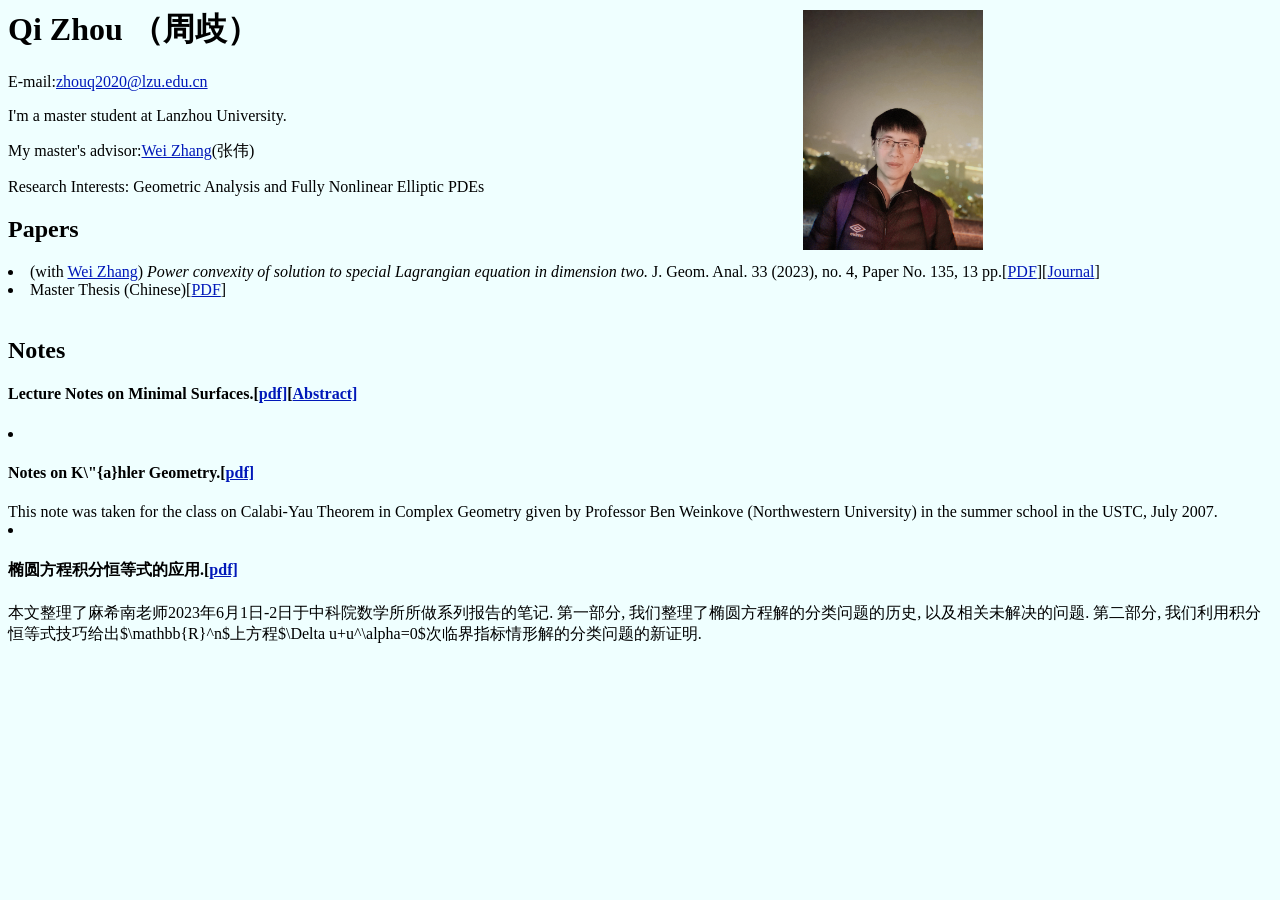
==== index.htm @ 66db91a6 "Update index.htm" ====
<html lang="en" dir="ltr">
  <head>
    <title> Qi Zhou's Homepage</title>
 </head>
<body text="#000000" link="#0118B9" vlink="#4466dd" alink="#99CC32" 
bgcolor="#efffff">
<script type="text/javascript">
function toggleDisplay(abst) {if(document.getElementById(abst).style.display == "none"){document.getElementById(abst).style.display = "";}
else {document.getElementById(abst).style.display = "none";}}
</script>
    <h1>Qi Zhou （周歧）</h1>
    <p></p>
  <p>E-mail:<a href="mailto:zhouq2020@lzu.edu.cn">zhouq2020@lzu.edu.cn</a></p>
    <p> I'm a master student at Lanzhou University.</p>
  
    <p> My master's advisor:<a href="http://mathteacher.lzu.edu.cn/system/TeacherProfileqt/content2.jsp?id=46">Wei Zhang</a>(张伟)</p>
  
    <p> Research Interests: Geometric Analysis and Fully Nonlinear Elliptic PDEs</p>
  <p></p>

<div style="position: absolute; left: 800px; top: 10px;">
<IMG SRC="http://zhouqimath516.github.io/Homegpage.jpg",HEIGHT=240 WIDTH=180 align="RIGHT"> 
</div>
<h2>Papers</h2>
    <li> (with <a href="http://mathteacher.lzu.edu.cn/system/TeacherProfileqt/content2.jsp?id=46">Wei Zhang</a>) 
        <i> Power convexity of solution to special Lagrangian equation in dimension two.</i> J. Geom. Anal. 33 (2023), no. 4, Paper No. 135, 13 pp.[<a href="https://zhouqimath516.github.io/Publications and Preprints/Zhang-Zhou-JGA2023.pdf">PDF</a>][<a href="https://link.springer.com/article/10.1007/s12220-022-01186-6">Journal</a>]<br>
    <li> Master Thesis (Chinese)[<a href="https://zhouqimath516.github.io/Publications and Preprints/MasterThesis.pdf">PDF</a>]</li><br>
<h2>Notes</h2>
     <h4>Lecture Notes on Minimal Surfaces.[<a href="http://zhouqimath516.github.io/notes/Minimal Surface.pdf" target="_blank">pdf]</a>[<a href="javascript:;" onclick="toggleDisplay('Ma');">Abstract]</a></h4>
        <div id="Kahler" style="display: none">                                                                                                                                                     
          <abstract>
            <p>
              This lecture note was taken for the class on minimal surfaces given by Professor Chao Xia (Xiamen University) in the summer school on Differential Geometry in the Hangzhou Dianzi University, July 2021. The class includes three parts, geometry of submanifolds, Bernstein theorem and Plateau problem. However, this note contains only the first two parts (The Plateau problem is just an introduction in the class).
            </p>
          </abstract>
        </div>
    <li> <h4>Notes on K\"{a}hler Geometry.[<a href="http://zhouqimath516.github.io/notes/Lecture Notes on Kahler Geometry.pdf" target="_blank">pdf]</a></h4></li>
     This note was taken for the class on Calabi-Yau Theorem in Complex Geometry given by Professor Ben Weinkove (Northwestern University) in the summer school in the USTC, July 2007.
    <li> <h4>椭圆方程积分恒等式的应用.[<a href="http://zhouqimath516.github.io/notes/Obata'sTechnique.pdf" target="_blank">pdf]</a></h4></li>
     本文整理了麻希南老师2023年6月1日-2日于中科院数学所所做系列报告的笔记. 第一部分, 我们整理了椭圆方程解的分类问题的历史, 以及相关未解决的问题. 第二部分, 我们利用积分恒等式技巧给出$\mathbb{R}^n$上方程$\Delta u+u^\alpha=0$次临界指标情形解的分类问题的新证明.
 </body>
</html>
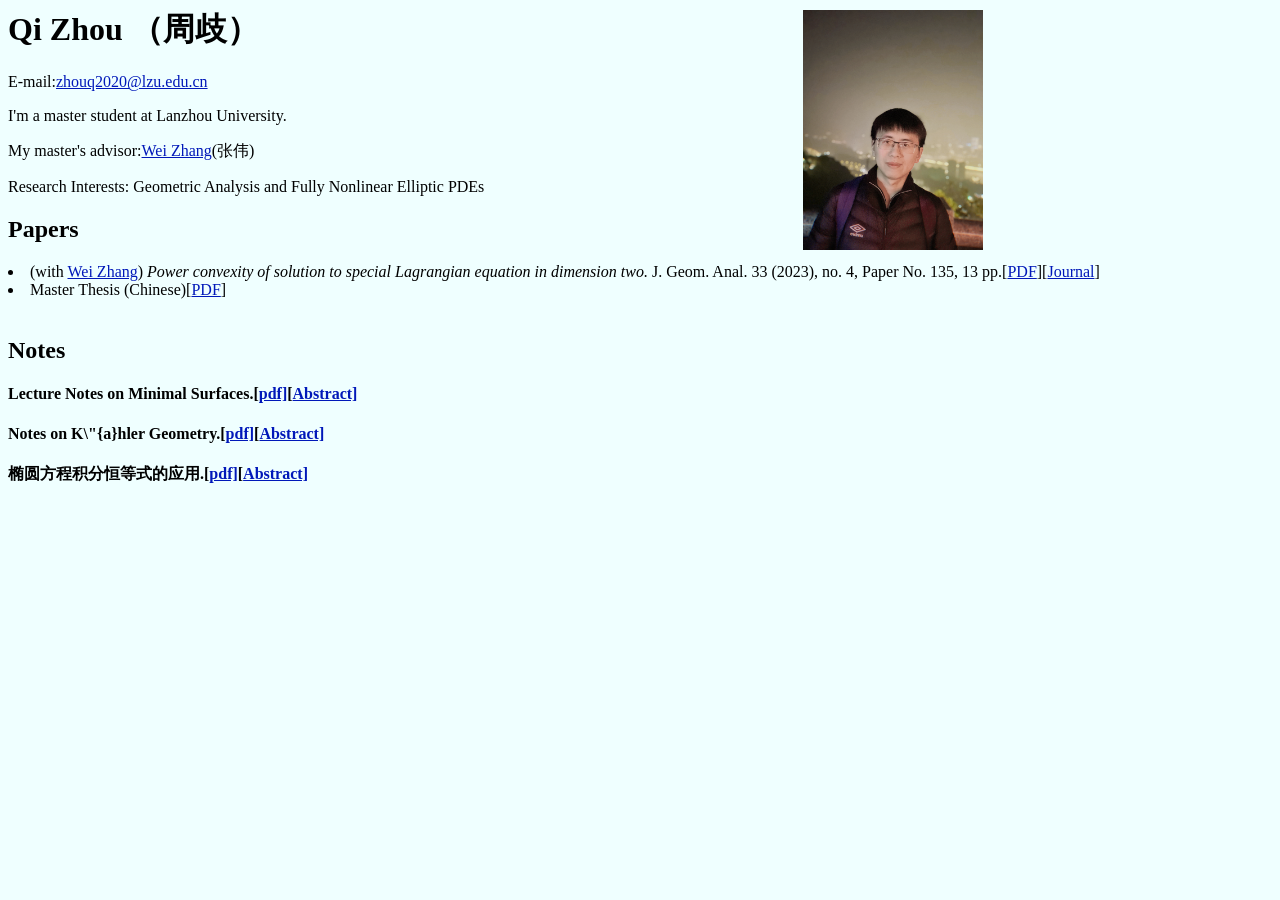
==== commit 631c846f: "Update index.htm" ====
--- a/index.htm
+++ b/index.htm
@@ -26,7 +26,7 @@
         <i> Power convexity of solution to special Lagrangian equation in dimension two.</i> J. Geom. Anal. 33 (2023), no. 4, Paper No. 135, 13 pp.[<a href="https://zhouqimath516.github.io/Publications and Preprints/Zhang-Zhou-JGA2023.pdf">PDF</a>][<a href="https://link.springer.com/article/10.1007/s12220-022-01186-6">Journal</a>]<br>
     <li> Master Thesis (Chinese)[<a href="https://zhouqimath516.github.io/Publications and Preprints/MasterThesis.pdf">PDF</a>]</li><br>
 <h2>Notes</h2>
-     <h4>Lecture Notes on Minimal Surfaces.[<a href="http://zhouqimath516.github.io/notes/Minimal Surface.pdf" target="_blank">pdf]</a>[<a href="javascript:;" onclick="toggleDisplay('Ma');">Abstract]</a></h4>
+     <h4>Lecture Notes on Minimal Surfaces.[<a href="http://zhouqimath516.github.io/notes/Minimal Surface.pdf" target="_blank">pdf]</a>[<a href="javascript:;" onclick="toggleDisplay('Kahler');">Abstract]</a></h4>
         <div id="Kahler" style="display: none">                                                                                                                                                     
           <abstract>
             <p>
@@ -34,10 +34,22 @@
             </p>
           </abstract>
         </div>
-    <li> <h4>Notes on K\"{a}hler Geometry.[<a href="http://zhouqimath516.github.io/notes/Lecture Notes on Kahler Geometry.pdf" target="_blank">pdf]</a></h4></li>
-     This note was taken for the class on Calabi-Yau Theorem in Complex Geometry given by Professor Ben Weinkove (Northwestern University) in the summer school in the USTC, July 2007.
-    <li> <h4>椭圆方程积分恒等式的应用.[<a href="http://zhouqimath516.github.io/notes/Obata'sTechnique.pdf" target="_blank">pdf]</a></h4></li>
-     本文整理了麻希南老师2023年6月1日-2日于中科院数学所所做系列报告的笔记. 第一部分, 我们整理了椭圆方程解的分类问题的历史, 以及相关未解决的问题. 第二部分, 我们利用积分恒等式技巧给出$\mathbb{R}^n$上方程$\Delta u+u^\alpha=0$次临界指标情形解的分类问题的新证明.
+    <h4>Notes on K\"{a}hler Geometry.[<a href="http://zhouqimath516.github.io/notes/Lecture Notes on Kahler Geometry.pdf" target="_blank">pdf]</a>[<a href="javascript:;" onclick="toggleDisplay('Minimal');">Abstract]</a></h4>
+        <div id="Minimal" style="display: none">                                                                                                                                                     
+          <abstract>
+            <p>
+             This note was taken for the class on Calabi-Yau Theorem in Complex Geometry given by Professor Ben Weinkove (Northwestern University) in the summer school in the USTC, July 2007.
+            </p>
+          </abstract>
+        </div>
+    <h4>椭圆方程积分恒等式的应用.[<a href="http://zhouqimath516.github.io/notes/Obata'sTechnique.pdf" target="_blank">pdf]</a>[<a href="javascript:;" onclick="toggleDisplay('Obata');">Abstract]</a></h4>
+        <div id="Obata" style="display: none">                                                                                                                                                     
+          <abstract>
+            <p>
+                本文整理了麻希南老师2023年6月1日-2日于中科院数学所所做系列报告的笔记. 第一部分, 我们整理了椭圆方程解的分类问题的历史, 以及相关未解决的问题. 第二部分, 我们利用积分恒等式技巧给出$\mathbb{R}^n$上方程$\Delta u+u^\alpha=0$次临界指标情形解的分类问题的新证明.
+            </p>
+          </abstract>
+        </div>   
  </body>
 </html>   
 
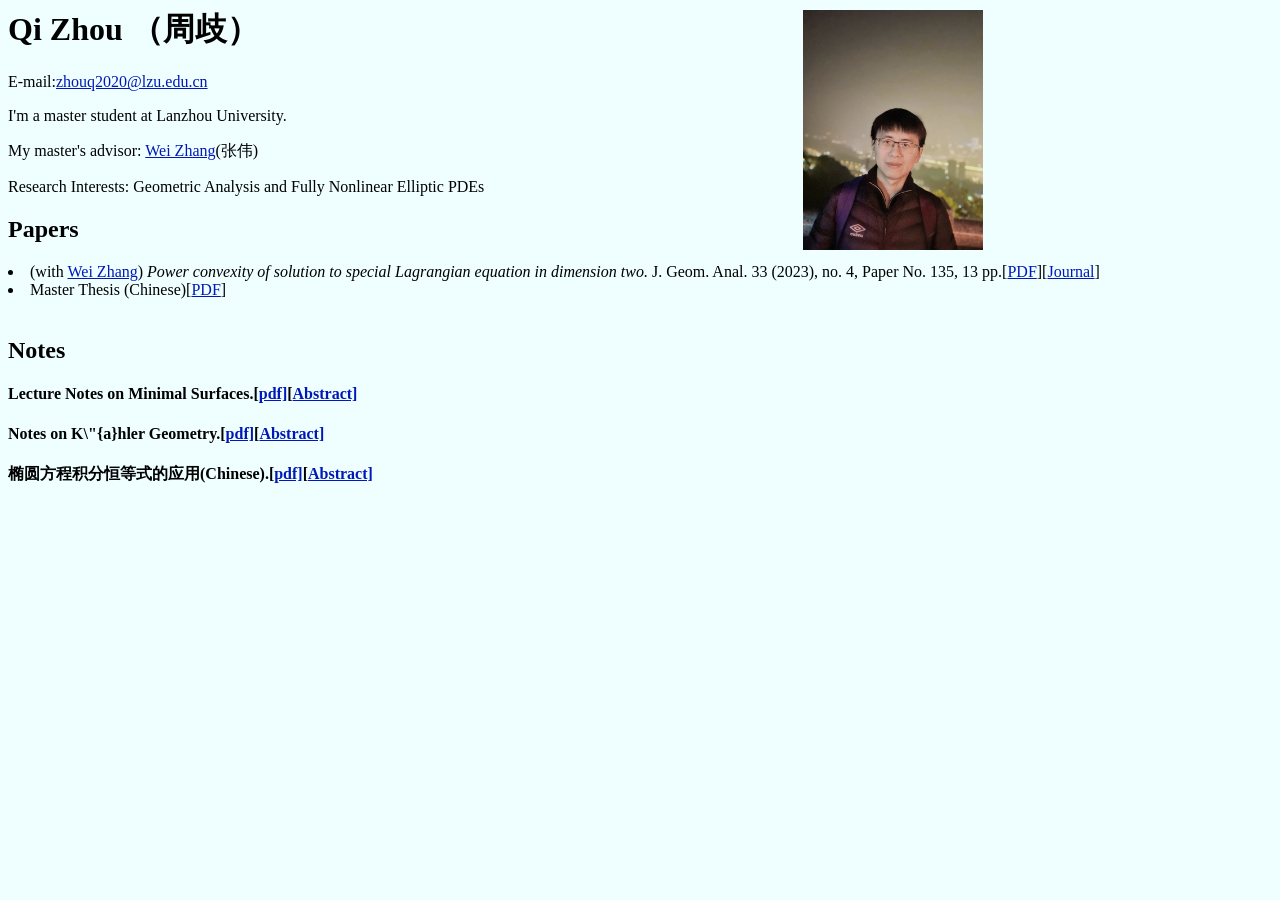
==== commit 04e8ca13: "Update index.htm" ====
--- a/index.htm
+++ b/index.htm
@@ -13,7 +13,7 @@
   <p>E-mail:<a href="mailto:zhouq2020@lzu.edu.cn">zhouq2020@lzu.edu.cn</a></p>
     <p> I'm a master student at Lanzhou University.</p>
   
-    <p> My master's advisor:<a href="http://mathteacher.lzu.edu.cn/system/TeacherProfileqt/content2.jsp?id=46">Wei Zhang</a>(张伟)</p>
+    <p> My master's advisor: <a href="http://mathteacher.lzu.edu.cn/system/TeacherProfileqt/content2.jsp?id=46">Wei Zhang</a>(张伟)</p>
   
     <p> Research Interests: Geometric Analysis and Fully Nonlinear Elliptic PDEs</p>
   <p></p>
@@ -42,7 +42,7 @@
             </p>
           </abstract>
         </div>
-    <h4>椭圆方程积分恒等式的应用.[<a href="http://zhouqimath516.github.io/notes/Obata'sTechnique.pdf" target="_blank">pdf]</a>[<a href="javascript:;" onclick="toggleDisplay('Obata');">Abstract]</a></h4>
+    <h4>椭圆方程积分恒等式的应用(Chinese).[<a href="http://zhouqimath516.github.io/notes/Obata'sTechnique.pdf" target="_blank">pdf]</a>[<a href="javascript:;" onclick="toggleDisplay('Obata');">Abstract]</a></h4>
         <div id="Obata" style="display: none">                                                                                                                                                     
           <abstract>
             <p>
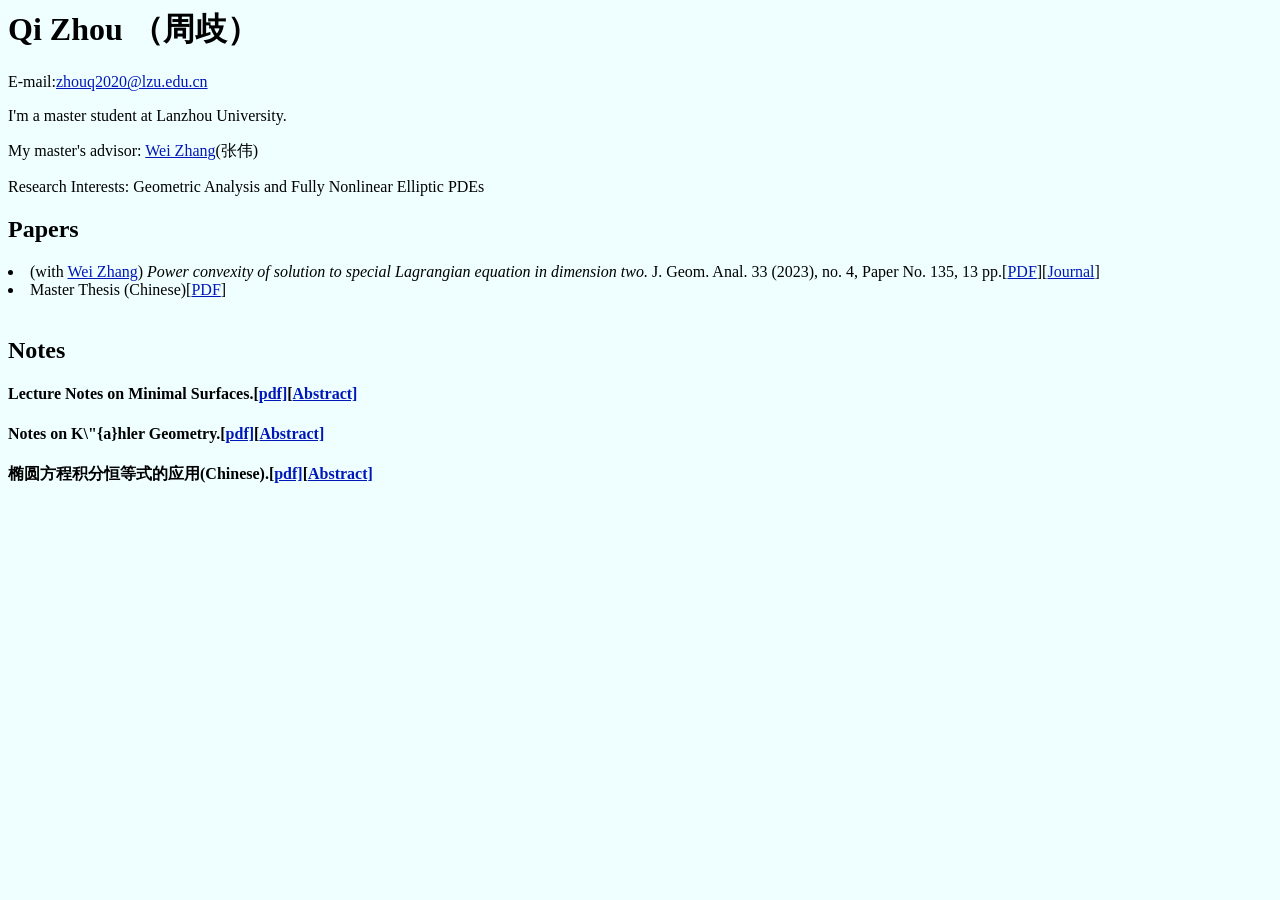
==== commit de1b541d: "Update index.htm" ====
--- a/index.htm
+++ b/index.htm
@@ -18,9 +18,7 @@
     <p> Research Interests: Geometric Analysis and Fully Nonlinear Elliptic PDEs</p>
   <p></p>
 
-<div style="position: absolute; left: 800px; top: 10px;">
-<IMG SRC="http://zhouqimath516.github.io/Homegpage.jpg",HEIGHT=240 WIDTH=180 align="RIGHT"> 
-</div>
+
 <h2>Papers</h2>
     <li> (with <a href="http://mathteacher.lzu.edu.cn/system/TeacherProfileqt/content2.jsp?id=46">Wei Zhang</a>) 
         <i> Power convexity of solution to special Lagrangian equation in dimension two.</i> J. Geom. Anal. 33 (2023), no. 4, Paper No. 135, 13 pp.[<a href="https://zhouqimath516.github.io/Publications and Preprints/Zhang-Zhou-JGA2023.pdf">PDF</a>][<a href="https://link.springer.com/article/10.1007/s12220-022-01186-6">Journal</a>]<br>
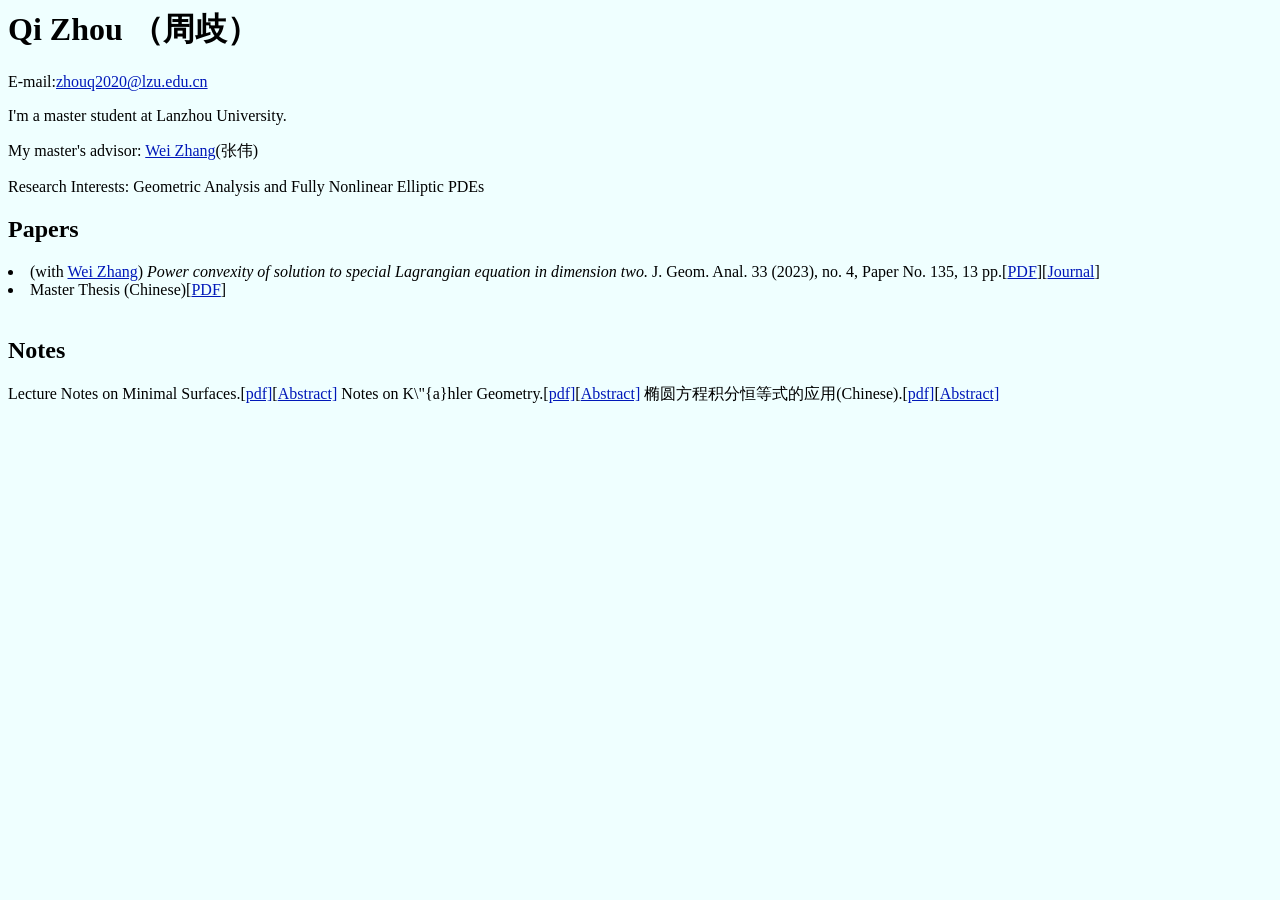
==== commit 9d6fdf7c: "Update index.htm" ====
--- a/index.htm
+++ b/index.htm
@@ -24,7 +24,7 @@
         <i> Power convexity of solution to special Lagrangian equation in dimension two.</i> J. Geom. Anal. 33 (2023), no. 4, Paper No. 135, 13 pp.[<a href="https://zhouqimath516.github.io/Publications and Preprints/Zhang-Zhou-JGA2023.pdf">PDF</a>][<a href="https://link.springer.com/article/10.1007/s12220-022-01186-6">Journal</a>]<br>
     <li> Master Thesis (Chinese)[<a href="https://zhouqimath516.github.io/Publications and Preprints/MasterThesis.pdf">PDF</a>]</li><br>
 <h2>Notes</h2>
-     <h4>Lecture Notes on Minimal Surfaces.[<a href="http://zhouqimath516.github.io/notes/Minimal Surface.pdf" target="_blank">pdf]</a>[<a href="javascript:;" onclick="toggleDisplay('Kahler');">Abstract]</a></h4>
+     Lecture Notes on Minimal Surfaces.[<a href="http://zhouqimath516.github.io/notes/Minimal Surface.pdf" target="_blank">pdf]</a>[<a href="javascript:;" onclick="toggleDisplay('Kahler');">Abstract]</a>
         <div id="Kahler" style="display: none">                                                                                                                                                     
           <abstract>
             <p>
@@ -32,7 +32,7 @@
             </p>
           </abstract>
         </div>
-    <h4>Notes on K\"{a}hler Geometry.[<a href="http://zhouqimath516.github.io/notes/Lecture Notes on Kahler Geometry.pdf" target="_blank">pdf]</a>[<a href="javascript:;" onclick="toggleDisplay('Minimal');">Abstract]</a></h4>
+    Notes on K\"{a}hler Geometry.[<a href="http://zhouqimath516.github.io/notes/Lecture Notes on Kahler Geometry.pdf" target="_blank">pdf]</a>[<a href="javascript:;" onclick="toggleDisplay('Minimal');">Abstract]</a>
         <div id="Minimal" style="display: none">                                                                                                                                                     
           <abstract>
             <p>
@@ -40,7 +40,7 @@
             </p>
           </abstract>
         </div>
-    <h4>椭圆方程积分恒等式的应用(Chinese).[<a href="http://zhouqimath516.github.io/notes/Obata'sTechnique.pdf" target="_blank">pdf]</a>[<a href="javascript:;" onclick="toggleDisplay('Obata');">Abstract]</a></h4>
+    椭圆方程积分恒等式的应用(Chinese).[<a href="http://zhouqimath516.github.io/notes/Obata'sTechnique.pdf" target="_blank">pdf]</a>[<a href="javascript:;" onclick="toggleDisplay('Obata');">Abstract]</a>
         <div id="Obata" style="display: none">                                                                                                                                                     
           <abstract>
             <p>
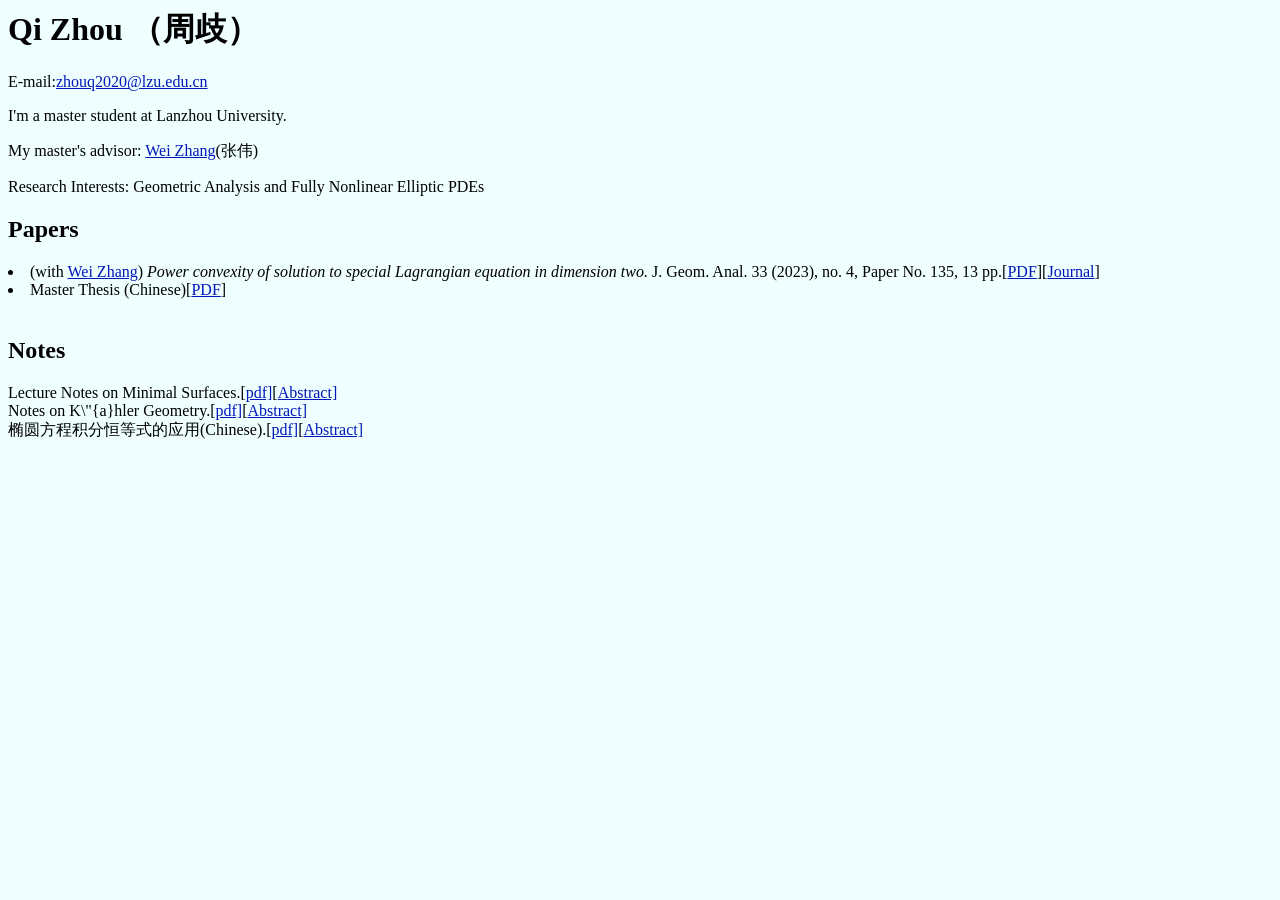
==== commit 2254c1e2: "Update index.htm" ====
--- a/index.htm
+++ b/index.htm
@@ -24,7 +24,7 @@
         <i> Power convexity of solution to special Lagrangian equation in dimension two.</i> J. Geom. Anal. 33 (2023), no. 4, Paper No. 135, 13 pp.[<a href="https://zhouqimath516.github.io/Publications and Preprints/Zhang-Zhou-JGA2023.pdf">PDF</a>][<a href="https://link.springer.com/article/10.1007/s12220-022-01186-6">Journal</a>]<br>
     <li> Master Thesis (Chinese)[<a href="https://zhouqimath516.github.io/Publications and Preprints/MasterThesis.pdf">PDF</a>]</li><br>
 <h2>Notes</h2>
-     Lecture Notes on Minimal Surfaces.[<a href="http://zhouqimath516.github.io/notes/Minimal Surface.pdf" target="_blank">pdf]</a>[<a href="javascript:;" onclick="toggleDisplay('Kahler');">Abstract]</a>
+     Lecture Notes on Minimal Surfaces.[<a href="http://zhouqimath516.github.io/notes/Minimal Surface.pdf" target="_blank">pdf]</a>[<a href="javascript:;" onclick="toggleDisplay('Kahler');">Abstract]</a><br>
         <div id="Kahler" style="display: none">                                                                                                                                                     
           <abstract>
             <p>
@@ -32,7 +32,7 @@
             </p>
           </abstract>
         </div>
-    Notes on K\"{a}hler Geometry.[<a href="http://zhouqimath516.github.io/notes/Lecture Notes on Kahler Geometry.pdf" target="_blank">pdf]</a>[<a href="javascript:;" onclick="toggleDisplay('Minimal');">Abstract]</a>
+    Notes on K\"{a}hler Geometry.[<a href="http://zhouqimath516.github.io/notes/Lecture Notes on Kahler Geometry.pdf" target="_blank">pdf]</a>[<a href="javascript:;" onclick="toggleDisplay('Minimal');">Abstract]</a><br>
         <div id="Minimal" style="display: none">                                                                                                                                                     
           <abstract>
             <p>
@@ -40,7 +40,7 @@
             </p>
           </abstract>
         </div>
-    椭圆方程积分恒等式的应用(Chinese).[<a href="http://zhouqimath516.github.io/notes/Obata'sTechnique.pdf" target="_blank">pdf]</a>[<a href="javascript:;" onclick="toggleDisplay('Obata');">Abstract]</a>
+    椭圆方程积分恒等式的应用(Chinese).[<a href="http://zhouqimath516.github.io/notes/Obata'sTechnique.pdf" target="_blank">pdf]</a>[<a href="javascript:;" onclick="toggleDisplay('Obata');">Abstract]</a><br>
         <div id="Obata" style="display: none">                                                                                                                                                     
           <abstract>
             <p>
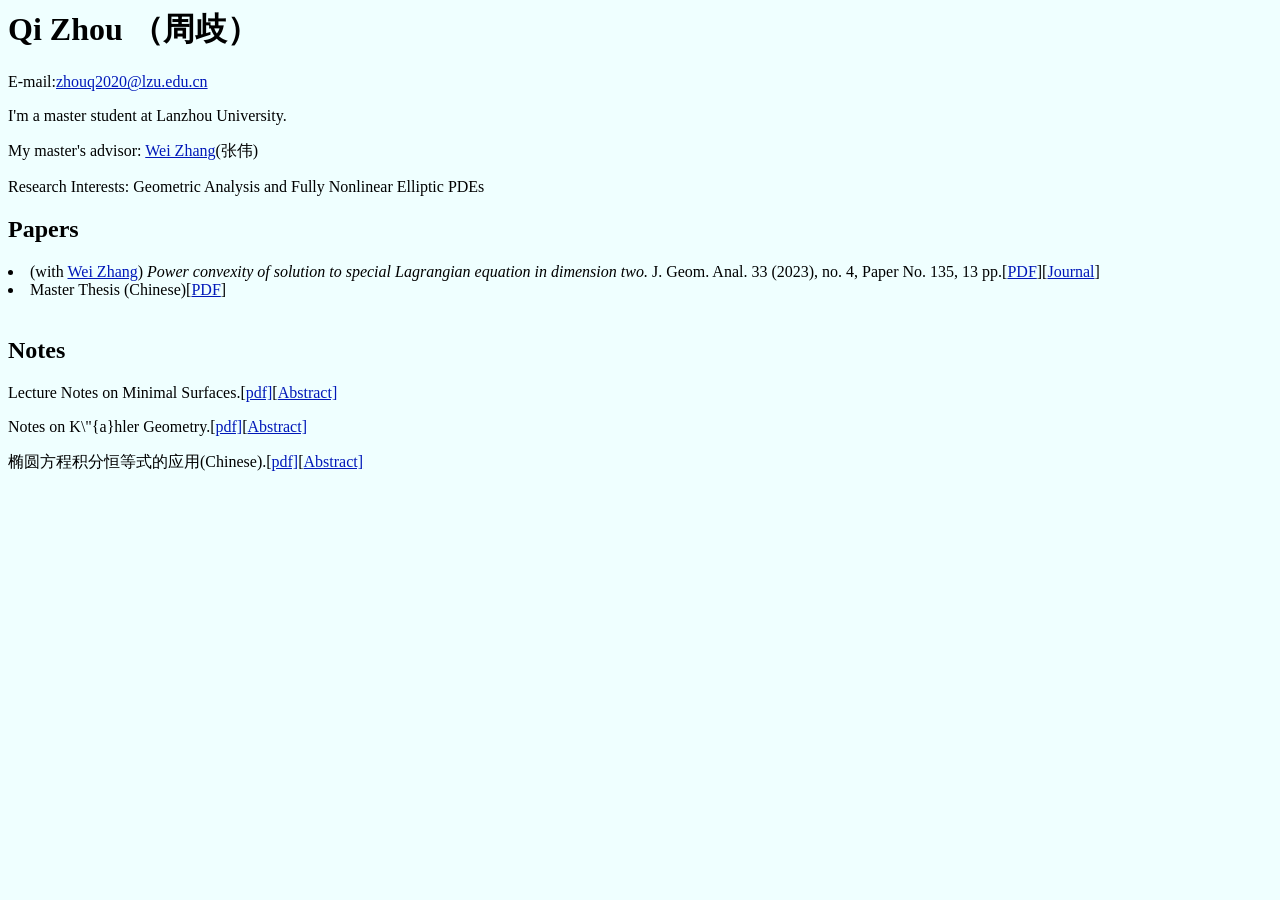
==== commit 4f0f1b2e: "Update index.htm" ====
--- a/index.htm
+++ b/index.htm
@@ -24,7 +24,7 @@
         <i> Power convexity of solution to special Lagrangian equation in dimension two.</i> J. Geom. Anal. 33 (2023), no. 4, Paper No. 135, 13 pp.[<a href="https://zhouqimath516.github.io/Publications and Preprints/Zhang-Zhou-JGA2023.pdf">PDF</a>][<a href="https://link.springer.com/article/10.1007/s12220-022-01186-6">Journal</a>]<br>
     <li> Master Thesis (Chinese)[<a href="https://zhouqimath516.github.io/Publications and Preprints/MasterThesis.pdf">PDF</a>]</li><br>
 <h2>Notes</h2>
-     Lecture Notes on Minimal Surfaces.[<a href="http://zhouqimath516.github.io/notes/Minimal Surface.pdf" target="_blank">pdf]</a>[<a href="javascript:;" onclick="toggleDisplay('Kahler');">Abstract]</a><br>
+     <p>Lecture Notes on Minimal Surfaces.[<a href="http://zhouqimath516.github.io/notes/Minimal Surface.pdf" target="_blank">pdf]</a>[<a href="javascript:;" onclick="toggleDisplay('Kahler');">Abstract]</a><br></p>
         <div id="Kahler" style="display: none">                                                                                                                                                     
           <abstract>
             <p>
@@ -32,7 +32,7 @@
             </p>
           </abstract>
         </div>
-    Notes on K\"{a}hler Geometry.[<a href="http://zhouqimath516.github.io/notes/Lecture Notes on Kahler Geometry.pdf" target="_blank">pdf]</a>[<a href="javascript:;" onclick="toggleDisplay('Minimal');">Abstract]</a><br>
+    <p>Notes on K\"{a}hler Geometry.[<a href="http://zhouqimath516.github.io/notes/Lecture Notes on Kahler Geometry.pdf" target="_blank">pdf]</a>[<a href="javascript:;" onclick="toggleDisplay('Minimal');">Abstract]</a><br></p>
         <div id="Minimal" style="display: none">                                                                                                                                                     
           <abstract>
             <p>
@@ -40,7 +40,7 @@
             </p>
           </abstract>
         </div>
-    椭圆方程积分恒等式的应用(Chinese).[<a href="http://zhouqimath516.github.io/notes/Obata'sTechnique.pdf" target="_blank">pdf]</a>[<a href="javascript:;" onclick="toggleDisplay('Obata');">Abstract]</a><br>
+    <p>椭圆方程积分恒等式的应用(Chinese).[<a href="http://zhouqimath516.github.io/notes/Obata'sTechnique.pdf" target="_blank">pdf]</a>[<a href="javascript:;" onclick="toggleDisplay('Obata');">Abstract]</a><br></p>
         <div id="Obata" style="display: none">                                                                                                                                                     
           <abstract>
             <p>
